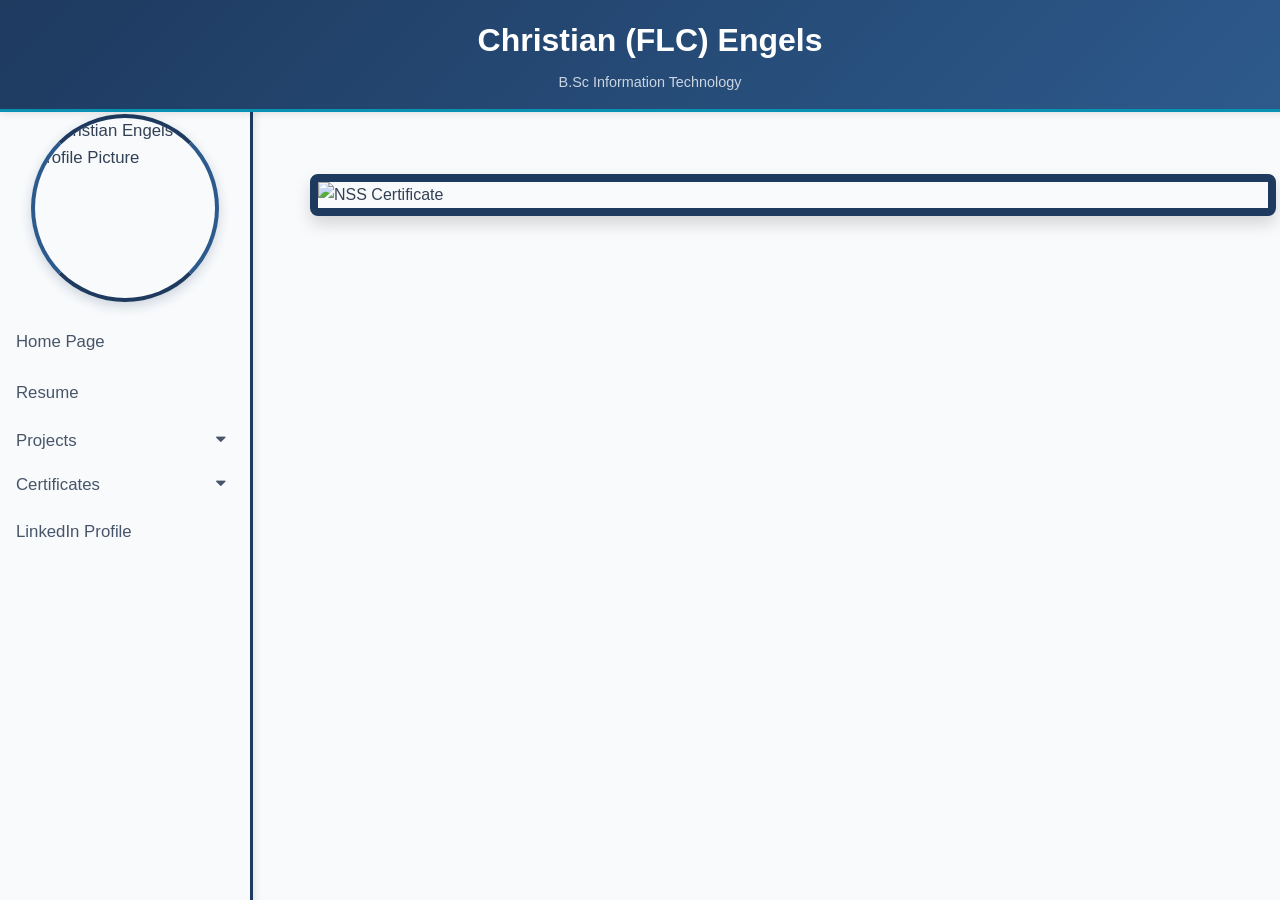
==== certificate_1_virtualcv.html @ 044c58e8 "Optimize HTML and CSS with professional color scheme and improved design" ====
<!--FLC Engels 37725068-->
<!--This is the HTML code for the Certificate 1 Page-->
<!DOCTYPE html>
<html lang="en">
	<head>
		<meta charset="UTF-8">
		<meta name="viewport" content="width=device-width, initial-scale=1.0">
		<meta name="description" content="Christian Engels - NSS Certificate">
		<link rel="stylesheet" href="css/style_nav_bar.css">
		<link rel="stylesheet" href="css/style_text.css">
		<link rel="stylesheet" href="css/style_animations.css">
		<link rel="stylesheet" href="https://cdnjs.cloudflare.com/ajax/libs/font-awesome/4.7.0/css/font-awesome.min.css">
		<link rel="stylesheet" href="css/style_document.css">
		
		<!--Browser Tab Title-->
		<title>Christian Engels - NSS Certificate</title>
		
		<!--Page Heading-->
		<header>
			<div class="heading">
				<h1>Christian (FLC) Engels</h1>
				<p class="subtitle">B.Sc Information Technology</p>
			</div>
		</header>
	</head>
	
	<body>
		<!--Navigation Bar Buttons-->
		<nav>
			<!--Image of myself inserted-->
			<img src="Images/flce_pfp.jpg" alt="Christian Engels Profile Picture">
			
			<!--Links to the Home and Resume Pages-->
			<a href="index.html" title="Return to Home Page">Home Page</a>
			<a href="resume_virtualcv.html" title="Go to Resume Page">Resume</a>
			
			<!--Create the Dropdown Button for Projects-->
			<button class="dropdown-proj">Projects
				<i class="fa fa-caret-down"></i>
			</button>
			<div class="proj-container">
				<a href="project_1_virtualcv.html" title="View Eagle Eye Security">Eagle Eye Security</a>
				<a href="project_2_virtualcv.html" title="View Creative Assignment">Creative Assignment</a>
			</div>
			
			<!--Create the Dropdown Button for Certificates-->
			<button class="dropdown-cert">Certificates
				<i class="fa fa-caret-down"></i>
			</button>
			<div class="cert-container">
				<a href="certificate_1_virtualcv.html" class="active" title="View NSS Certificate">NSS Certificate</a>
				<a href="certificate_2_virtualcv.html" title="View Cyber Security Certificate">Cyber Security Certificate</a>
			</div>
			
			<a href="https://www.linkedin.com/in/flc-engels" title="Go to my LinkedIn Profile" target="_blank">LinkedIn Profile</a>
		</nav>
		
		<!--JavaScript to create and animate the Dropdown List for Projects-->
		<script src="Scripts/project_dropdown.js"></script>
		
		<!--JavaScript to create and animate the Dropdown List for Certificates-->
		<script src="Scripts/certificate_dropdown.js"></script>
		
		<main class="doc">
			<img src="Documents/NSS.jpg" alt="NSS Certificate">
		</main>
	</body>
</html>
---- css/style_nav_bar.css ----
/* Professional Navigation Bar Styles */
.heading {
	position: fixed;
	top: 0;
	left: 0;
	width: 100%;
	padding: 15px 10px;
	color: white;
	background: linear-gradient(135deg, #1e3a5f 0%, #2d5a8c 100%);
	text-align: center;
	border-bottom: 3px solid #0891b2;
	box-shadow: 0 2px 8px rgba(0, 0, 0, 0.1);
	z-index: 100;
}

.heading h1 {
	margin: 0;
	padding: 0;
}

.heading .subtitle {
	margin: 5px 0 0 0;
	font-size: 0.9em;
	color: #cbd5e1;
	font-weight: 300;
}

nav {
	height: 100%;
	width: 250px;
	position: fixed;
	z-index: 99;
	top: 94px;
	left: 0;
	background-color: #f8fafc;
	padding-top: 20px;
	overflow-x: hidden;
	border-right: 3px solid #1e3a5f;
	box-shadow: 2px 0 8px rgba(0, 0, 0, 0.1);
}

nav img {
	display: block;
	margin-left: auto;
	margin-right: auto;
	margin-bottom: 15px;
	width: 180px;
	height: 180px;
	border-radius: 50%;
	object-fit: cover;
}

nav a, .dropdown-proj, .dropdown-cert {
	padding: 12px 16px;
	text-decoration: none;
	color: #475569;
	display: block;
	border: none;
	background: transparent;
	width: 100%;
	text-align: left;
	cursor: pointer;
	outline: none;
	font-weight: 500;
	transition: all 0.3s ease;
	box-sizing: border-box;
}

nav a:hover:not(.active), .dropdown-proj:hover:not(.dropactive), .dropdown-cert:hover:not(.dropactive) {
	background-color: #e2e8f0;
	color: #1e3a5f;
	left: 5px;
	border-left: 3px solid #0891b2;
}

nav a.active {
	background-color: #1e3a5f;
	color: white;
	border-left: 4px solid #0891b2;
}

.dropactive {
	background-color: #e0f2fe;
	color: #1e3a5f;
	border-left: 4px solid #0891b2;
}

.proj-container {
	display: none;
	padding-left: 0;
	background-color: #f1f5f9;
}

.cert-container {
	display: none;
	padding-left: 0;
	background-color: #f1f5f9;
}

.proj-container a, .cert-container a {
	padding-left: 32px;
	font-size: 0.95em;
}

.fa-caret-down {
	float: right;
	padding-right: 8px;
}
---- css/style_text.css ----
/* Professional Typography Styles */
.heading {
	font-size: 100%;
}

h1 {
	font-family: 'Segoe UI', Helvetica, Arial, sans-serif;
	font-size: 2em;
	margin: 0;
	color: white;
}

h2 {
	font-family: 'Segoe UI', Helvetica, Arial, sans-serif;
	font-size: 1.5em;
	text-decoration: underline;
	text-decoration-color: #0891b2;
	text-decoration-thickness: 2px;
	text-underline-offset: 6px;
	margin-top: 20px;
	margin-bottom: 10px;
	color: #1e3a5f;
}

h3 {
	font-family: 'Segoe UI', Helvetica, Arial, sans-serif;
	font-size: 1.3em;
	margin-top: 15px;
	color: #475569;
}

body {
	font-family: 'Segoe UI', Helvetica, Arial, sans-serif;
	font-size: 16px;
	background-color: #f8fafc;
	color: #334155;
	line-height: 1.6;
	overflow: vertical;
	margin: 0;
	padding: 0;
}

nav {
	font-size: 1.05em;
}

button {
	font-size: 100%;
	font-family: inherit;
}

a {
	color: #0891b2;
	text-decoration: none;
	transition: color 0.3s ease;
}

a:hover {
	color: #1e3a5f;
	text-decoration: underline;
}

p {
	margin: 10px 0;
}
---- css/style_animations.css ----
/* Professional Animation Styles */
@keyframes img_border {
	0% { border-color: #1e3a5f #2d5a8c #1e3a5f #2d5a8c; }
	25% { border-color: #2d5a8c #1e3a5f #2d5a8c #1e3a5f; }
	50% { border-color: #0891b2 #1e3a5f #0891b2 #1e3a5f; }
	75% { border-color: #1e3a5f #0891b2 #1e3a5f #0891b2; }
	100% { border-color: #1e3a5f #2d5a8c #1e3a5f #2d5a8c; }
}

nav img {
	border-style: solid;
	border-width: 4px;
	border-color: #1e3a5f #2d5a8c #1e3a5f #2d5a8c;
	animation-name: img_border;
	animation-duration: 1s;
	animation-iteration-count: infinite;
	box-shadow: 0 4px 12px rgba(30, 58, 95, 0.2);
}
---- css/style_document.css ----
/* Professional Document Page Styles */
.doc {
	display: block;
	position: relative;
	top: 144px;
	left: 280px;
	width: calc(100% - 330px);
	padding: 30px;
	padding-bottom: 60px;
	z-index: 1;
}

.doc img {
	display: block;
	position: relative;
	max-width: 100%;
	width: 100%;
	height: auto;
	margin: auto;
	z-index: 1;
	border-style: solid;
	border-width: 8px;
	border-color: #1e3a5f;
	border-radius: 8px;
	box-shadow: 0 8px 16px rgba(0, 0, 0, 0.15);
	transition: transform 0.3s ease;
}

.doc img:hover {
	transform: scale(1.02);
	box-shadow: 0 12px 24px rgba(0, 0, 0, 0.2);
}

/* Responsive Design */
@media screen and (max-width: 768px) {
	.doc {
		left: 0;
		width: 100%;
		padding: 20px;
	}
}
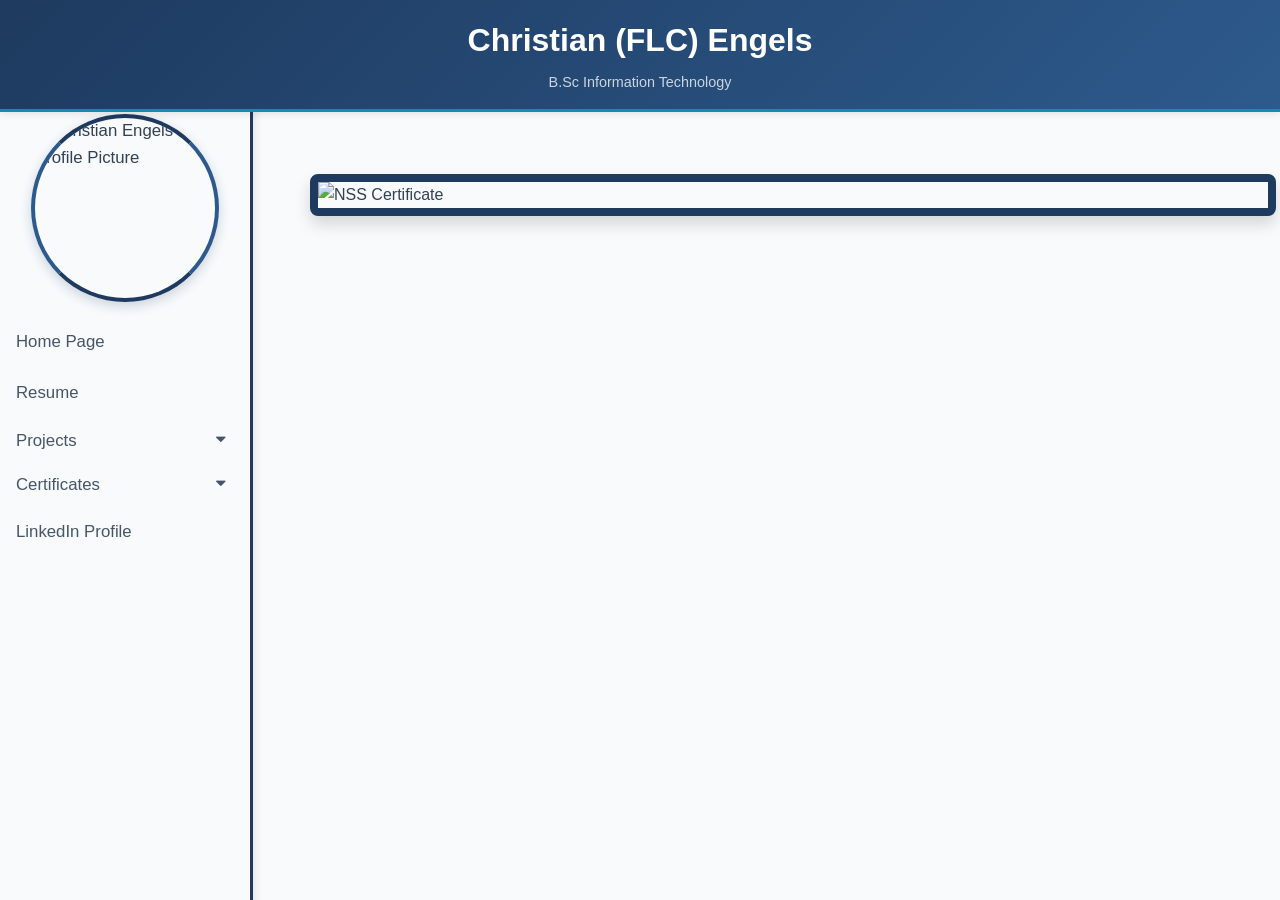
==== commit 20d65792: "Update certificate_1_virtualcv.html Link base.css to certificate 1" ====
--- a/certificate_1_virtualcv.html
+++ b/certificate_1_virtualcv.html
@@ -11,6 +11,7 @@
 		<link rel="stylesheet" href="css/style_animations.css">
 		<link rel="stylesheet" href="https://cdnjs.cloudflare.com/ajax/libs/font-awesome/4.7.0/css/font-awesome.min.css">
 		<link rel="stylesheet" href="css/style_document.css">
+		<link rel="stylesheet" href="css/base.css">
 		
 		<!--Browser Tab Title-->
 		<title>Christian Engels - NSS Certificate</title>
@@ -41,6 +42,7 @@
 			<div class="proj-container">
 				<a href="project_1_virtualcv.html" title="View Eagle Eye Security">Eagle Eye Security</a>
 				<a href="project_2_virtualcv.html" title="View Creative Assignment">Creative Assignment</a>
+				<a href="project_3_virtualcv.html" title="View Asteroid Defence Game">Asteroid Defence Game</a>
 			</div>
 			
 			<!--Create the Dropdown Button for Certificates-->
@@ -65,4 +67,4 @@
 			<img src="Documents/NSS.jpg" alt="NSS Certificate">
 		</main>
 	</body>
-</html>+</html>
--- a/css/style_nav_bar.css
+++ b/css/style_nav_bar.css
@@ -6,11 +6,12 @@
 	width: 100%;
 	padding: 15px 10px;
 	color: white;
-	background: linear-gradient(135deg, #1e3a5f 0%, #2d5a8c 100%);
+	background: linear-gradient(135deg, var(--accent-navy) 0%, #2d5a8c 100%);
 	text-align: center;
-	border-bottom: 3px solid #0891b2;
+	border-bottom: 3px solid var(--accent-teal);
 	box-shadow: 0 2px 8px rgba(0, 0, 0, 0.1);
 	z-index: 100;
+	box-sizing: border-box;
 }
 
 .heading h1 {
@@ -26,7 +27,7 @@
 }
 
 nav {
-	height: 100%;
+	height: calc(100% - 94px);
 	width: 250px;
 	position: fixed;
 	z-index: 99;
@@ -35,7 +36,8 @@
 	background-color: #f8fafc;
 	padding-top: 20px;
 	overflow-x: hidden;
-	border-right: 3px solid #1e3a5f;
+	overflow-y: auto;
+	border-right: 3px solid var(--accent-navy);
 	box-shadow: 2px 0 8px rgba(0, 0, 0, 0.1);
 }
 
@@ -50,7 +52,10 @@
 	object-fit: cover;
 }
 
-nav a, .dropdown-proj, .dropdown-cert {
+nav a,
+.dropdown-proj,
+.dropdown-cert {
+	position: relative;
 	padding: 12px 16px;
 	text-decoration: none;
 	color: #475569;
@@ -62,42 +67,49 @@
 	cursor: pointer;
 	outline: none;
 	font-weight: 500;
-	transition: all 0.3s ease;
+	transition: background-color var(--transition-fast), color var(--transition-fast),
+		border-left var(--transition-fast), left var(--transition-fast);
 	box-sizing: border-box;
+	left: 0;
 }
 
-nav a:hover:not(.active), .dropdown-proj:hover:not(.dropactive), .dropdown-cert:hover:not(.dropactive) {
+nav a:hover:not(.active),
+.dropdown-proj:hover:not(.dropactive),
+.dropdown-cert:hover:not(.dropactive) {
 	background-color: #e2e8f0;
-	color: #1e3a5f;
+	color: var(--accent-navy);
 	left: 5px;
-	border-left: 3px solid #0891b2;
+	border-left: 3px solid var(--accent-teal);
+}
+
+nav a:focus-visible,
+.dropdown-proj:focus-visible,
+.dropdown-cert:focus-visible {
+	outline: 2px solid var(--accent-teal);
+	outline-offset: -2px;
 }
 
 nav a.active {
-	background-color: #1e3a5f;
+	background-color: var(--accent-navy);
 	color: white;
-	border-left: 4px solid #0891b2;
+	border-left: 4px solid var(--accent-teal);
 }
 
 .dropactive {
 	background-color: #e0f2fe;
-	color: #1e3a5f;
-	border-left: 4px solid #0891b2;
+	color: var(--accent-navy);
+	border-left: 4px solid var(--accent-teal);
 }
 
-.proj-container {
-	display: none;
-	padding-left: 0;
-	background-color: #f1f5f9;
-}
-
+.proj-container,
 .cert-container {
 	display: none;
 	padding-left: 0;
 	background-color: #f1f5f9;
 }
 
-.proj-container a, .cert-container a {
+.proj-container a,
+.cert-container a {
 	padding-left: 32px;
 	font-size: 0.95em;
 }
@@ -105,4 +117,9 @@
 .fa-caret-down {
 	float: right;
 	padding-right: 8px;
-}+	transition: transform var(--transition-fast);
+}
+
+.dropactive .fa-caret-down {
+	transform: rotate(180deg);
+}
--- a/css/base.css
+++ b/css/base.css
@@ -0,0 +1,9 @@
+/* base.css */
+:root {
+	--accent-teal: #0891b2;
+	--accent-navy: #1e3a5f;
+	--card-radius: 8px;
+	--card-shadow: 0 2px 8px rgba(0, 0, 0, 0.08);
+	--card-shadow-hover: 0 4px 16px rgba(0, 0, 0, 0.12);
+	--transition-fast: 0.2s ease;
+}
